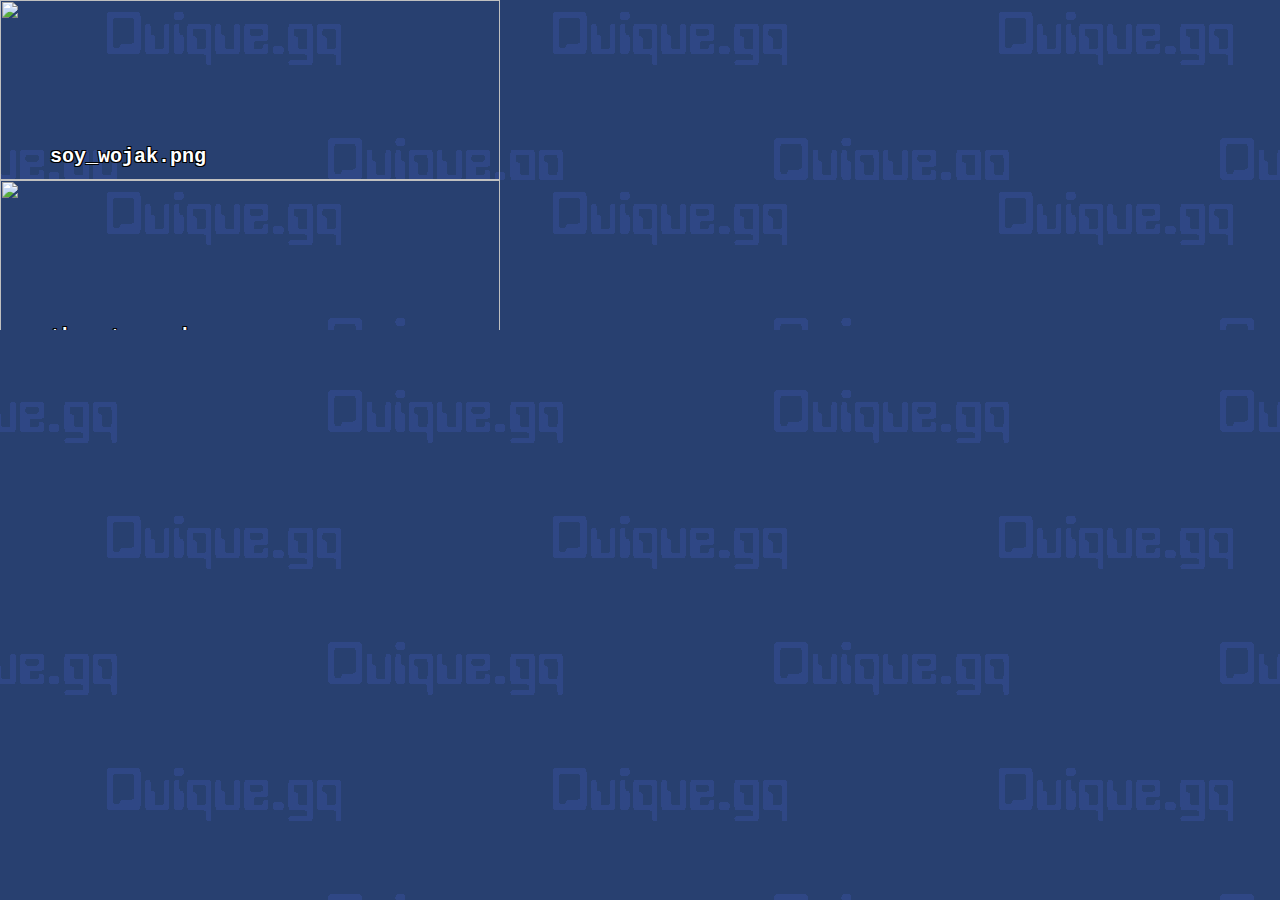
==== index.html @ ef7aea0c "logo effect now uses css animations instead of js crap" ====
<!DOCTYPE html>
<html>
<head>
  <title>Quique.gq</title>
  <link rel="icon" type="image/png" href="./assets/favicon.png" />
  <link rel="shortcut icon" type="image/png" href="./assets/favicon.png" />
  <link rel="stylesheet" type="text/css" href="style.css">
  <meta charset="UTF-8">
  <meta name="description" content="Quique Zone">
  <meta name="keywords" content="Fortnite, Roblox, Chinese, Quique">
  <meta name="viewport" content="width=device-width, initial-scale=1.0">
  <style>
    @keyframes scrolling {
      from {
        background-position: 0px 0px;
      }

      to {
        background-position: -445px -252px;
      }
    }

    @keyframes levitateX {
      0% { transform: translateX(-15px); }
      50% { transform: translateX(10px); }
      100% { transform: translateX(-15px); }
    }

    @keyframes levitateY {
      0% { transform: translateY(-25px); }
      50% { transform: translateY(-5px); }
      100% { transform: translateY(-25px); }
    }

    body {
      animation: scrolling 3s linear infinite;
      background-image: url('./assets/bgscroll_blue.png');
      overflow: hidden;
    }

    #containerX {
      animation: levitateX 7s cubic-bezier(.3, 0, .7, 1) infinite;
      animation-delay: -3.25s;
    }

    #containerY {
      animation: levitateY 3s cubic-bezier(.45, 0, .55, 1) infinite;
      animation-delay: -1.5s;
    }
  </style>
</head>
<body onload="site.go()">
  <canvas id="banner" style="position: absolute; top: 0; left: 0; width: 100vw; height: 180px"></canvas>
  <a href="/">
    <div id="topContainer" style="position: relative; max-width: 100vw; width: 500px; height: 180px; overflow: hidden">
      <div id="containerX" style="position: relative; width: 100%; height: 100%">
        <div id="containerY" style="position: absolute; width: 100%; height: 100%">
          <img id="logo" style="width: 100%; height: 100%" src="https://d33wubrfki0l68.cloudfront.net/af958675bcee3c1c4c0542a4a5acf8bdf45be081/0c600/assets/logo.svg">
        </div>
      </div>
    </div>
  </a>
  <noscript>
    <h1 style="color: #FFFFFF; padding: 25px;">Enable Javascript to use this site! (I mean this is 2021 c'mon man...)</h1>
  </noscript>
  <script src="site.js"></script>
</body>
</html>
---- style.css ----
* {
    padding: 0;
    margin: 0;
}

body {
    font-family: 'Courier New';
    color: #000000;
    font-size: 20px;
}

a {
    color: inherit;
    text-decoration: none;
}

.button {
    background: #FFFFFF;
    border: 10px outset #DDDDDD;
    border-radius: 5px;
    padding: 10px;
    margin: 20px;
    font-size: 64px;
}

.buttonSmall {
    background: #FFFFFF;
    border: 3px outset #DDDDDD;
    border-radius: 3px;
    padding: 5px;
    margin: 20px;
    font-size: 24px;
    text-align: center;
}

.button:active {
    border: 10px inset #DDDDDD;
}

.buttonSmall:active {
    border: 3px inset #DDDDDD;
}
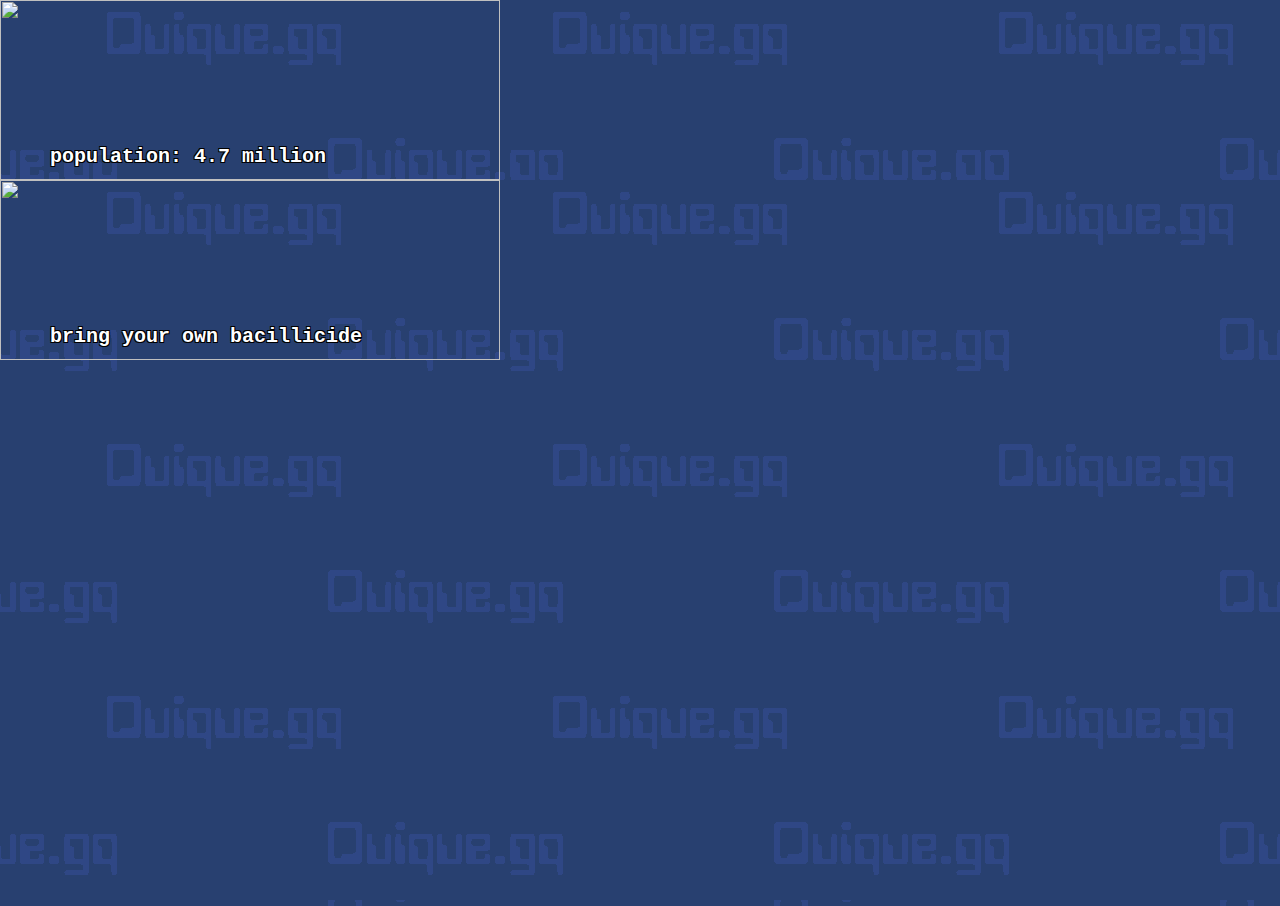
==== commit 3645ebf3: "fix" ====
--- a/index.html
+++ b/index.html
@@ -60,9 +60,7 @@
       </div>
     </div>
   </a>
-  <noscript>
-    <h1 style="color: #FFFFFF; padding: 25px;">Enable Javascript to use this site! (I mean this is 2021 c'mon man...)</h1>
-  </noscript>
+  <noscript><h1 style="color: #FFFFFF; padding: 25px;">Enable Javascript to use this site! (I mean this is 2021 c'mon man...)</h1></noscript>
   <script src="site.js"></script>
 </body>
 </html>
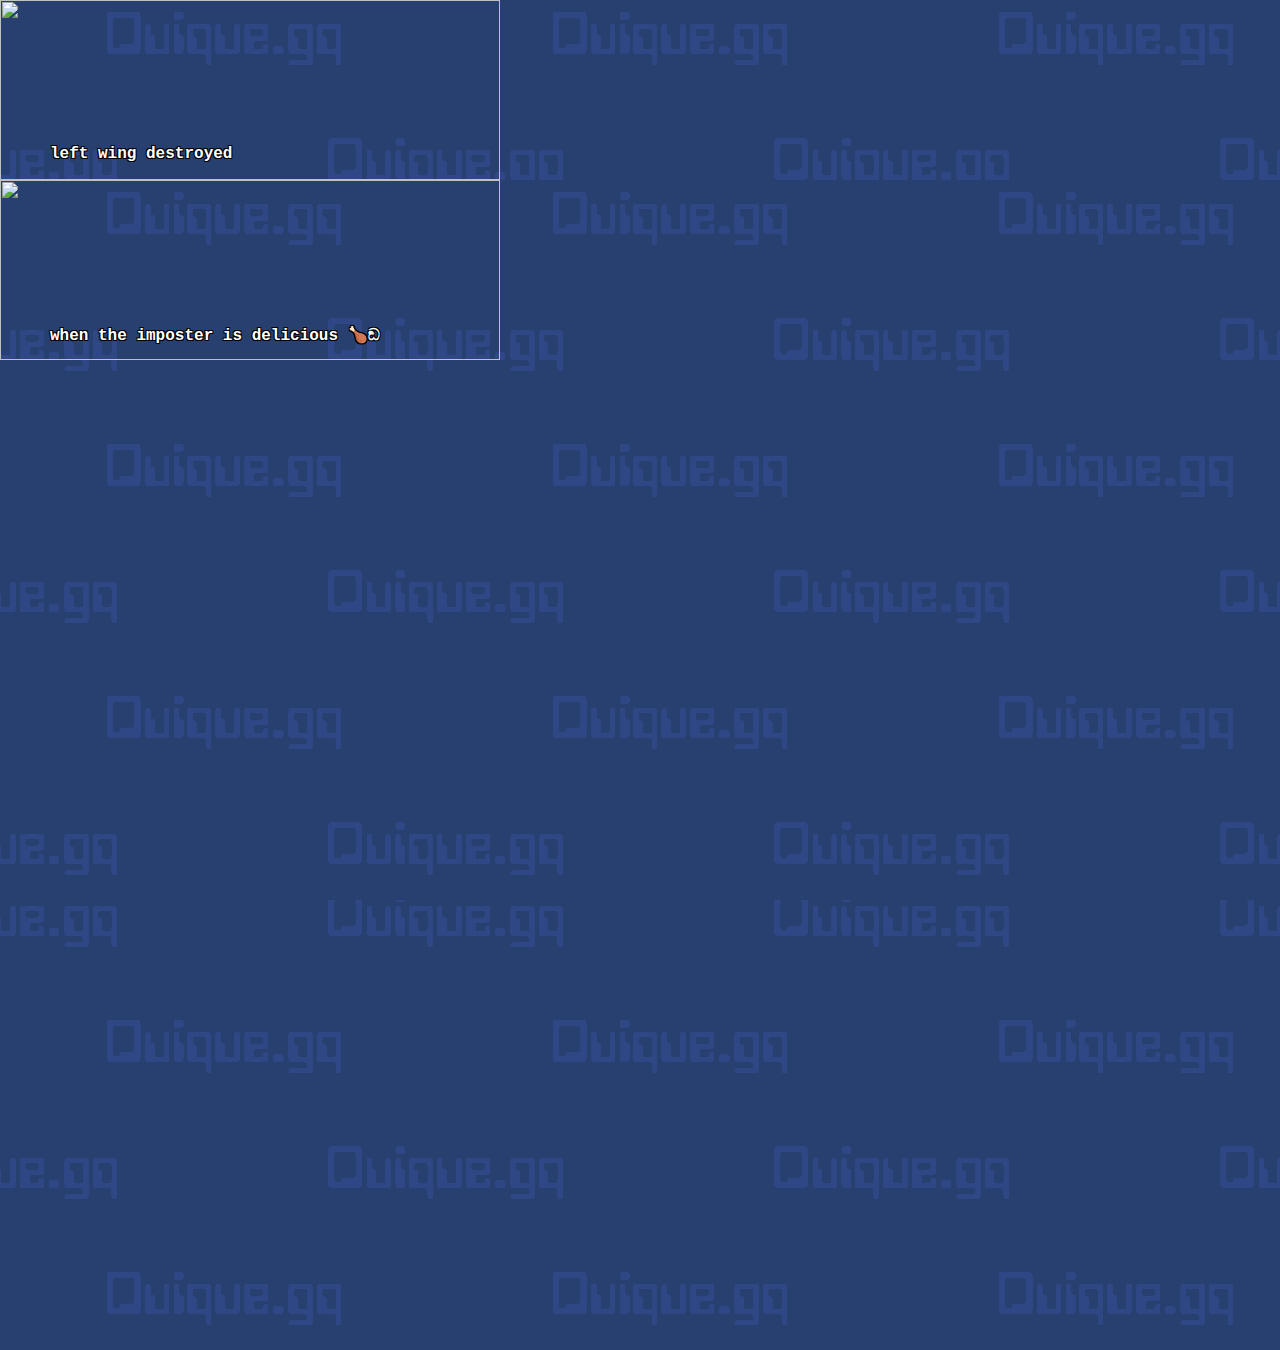
==== commit 89d1eefd: "fixed all background animation stuttering" ====
--- a/index.html
+++ b/index.html
@@ -11,13 +11,8 @@
   <meta name="viewport" content="width=device-width, initial-scale=1.0">
   <style>
     @keyframes scrolling {
-      from {
-        background-position: 0px 0px;
-      }
-
-      to {
-        background-position: -445px -252px;
-      }
+      0% { transform: translate(0px, 0px); }
+      100% { transform: translate(-446px, -252px); }
     }
 
     @keyframes levitateX {
@@ -33,9 +28,17 @@
     }
 
     body {
+      overflow: hidden;
+    }
+
+    body::before {
+      content: '';
+      position: absolute;
+      width: 150vw;
+      height: 150vh;
+      z-index: -999;
       animation: scrolling 3s linear infinite;
-      background-image: url('./assets/bgscroll_blue.png');
-      overflow: hidden;
+      background: url('./assets/bgscroll_blue.png') repeat;
     }
 
     #containerX {
--- a/style.css
+++ b/style.css
@@ -1,42 +1,42 @@
 * {
-    padding: 0;
-    margin: 0;
+  padding: 0;
+  margin: 0;
 }
 
 body {
-    font-family: 'Courier New';
-    color: #000000;
-    font-size: 20px;
+  font-family: 'Courier New';
+  color: #000000;
+  font-size: 16px;
 }
 
 a {
-    color: inherit;
-    text-decoration: none;
+  color: inherit;
+  text-decoration: none;
 }
 
 .button {
-    background: #FFFFFF;
-    border: 10px outset #DDDDDD;
-    border-radius: 5px;
-    padding: 10px;
-    margin: 20px;
-    font-size: 64px;
+  background: #FFFFFF;
+  border: 10px outset #DDDDDD;
+  border-radius: 5px;
+  padding: 10px;
+  margin: 20px;
+  font-size: 64px;
 }
 
 .buttonSmall {
-    background: #FFFFFF;
-    border: 3px outset #DDDDDD;
-    border-radius: 3px;
-    padding: 5px;
-    margin: 20px;
-    font-size: 24px;
-    text-align: center;
+  background: #FFFFFF;
+  border: 3px outset #DDDDDD;
+  border-radius: 3px;
+  padding: 5px;
+  margin: 20px;
+  font-size: 24px;
+  text-align: center;
 }
 
 .button:active {
-    border: 10px inset #DDDDDD;
+  border: 10px inset #DDDDDD;
 }
 
 .buttonSmall:active {
-    border: 3px inset #DDDDDD;
+  border: 3px inset #DDDDDD;
 }
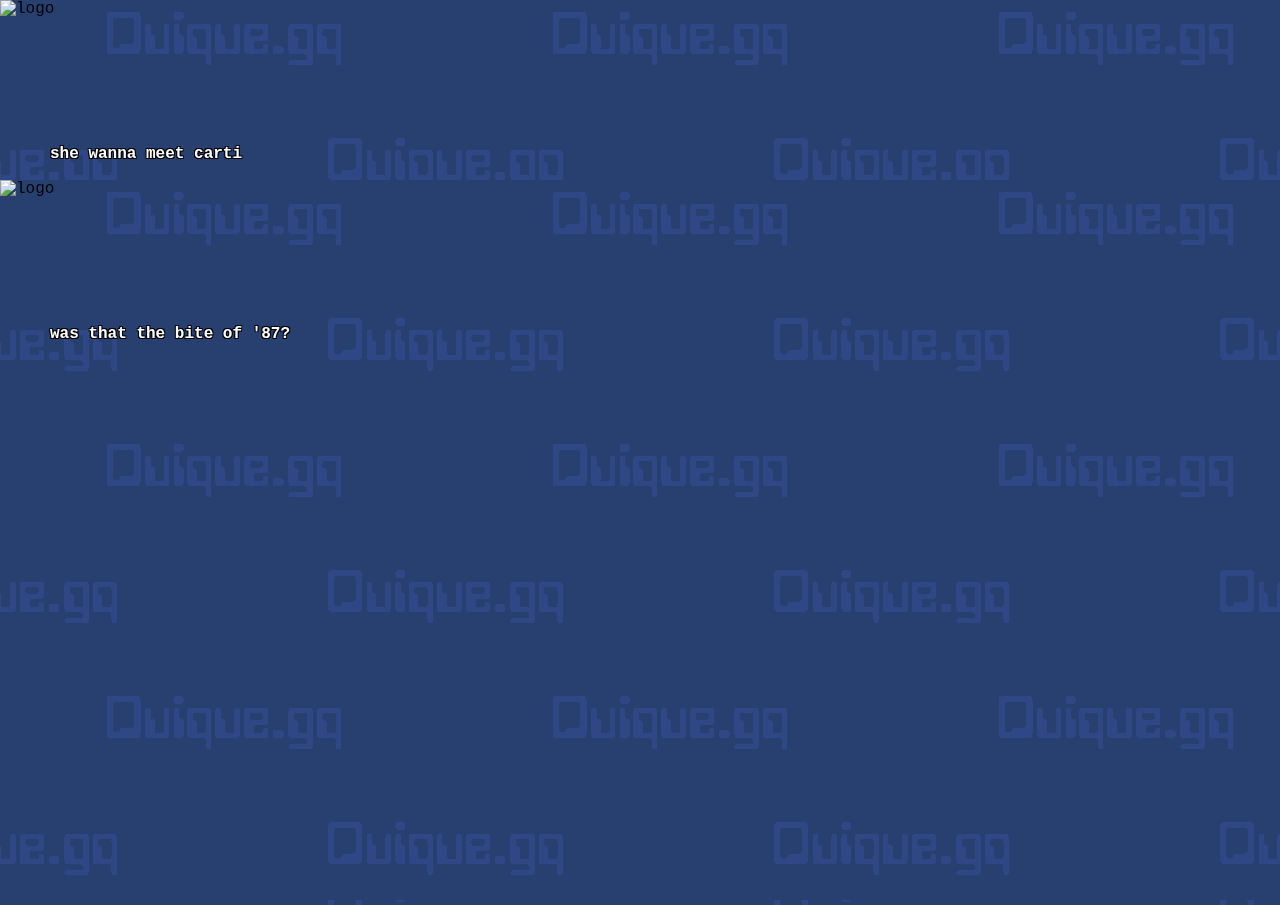
==== commit 0f1c96d9: "added image alt text, moved some resources to the assets folder" ====
--- a/index.html
+++ b/index.html
@@ -33,12 +33,13 @@
 
     body::before {
       content: '';
-      position: absolute;
-      width: 150vw;
-      height: 150vh;
+      position: fixed;
+      width: calc(100vw + 446px);
+      height: calc(100vh + 252px);
       z-index: -999;
       animation: scrolling 3s linear infinite;
       background: url('./assets/bgscroll_blue.png') repeat;
+      image-rendering: pixelated;
     }
 
     #containerX {
@@ -58,7 +59,7 @@
     <div id="topContainer" style="position: relative; max-width: 100vw; width: 500px; height: 180px; overflow: hidden">
       <div id="containerX" style="position: relative; width: 100%; height: 100%">
         <div id="containerY" style="position: absolute; width: 100%; height: 100%">
-          <img id="logo" style="width: 100%; height: 100%" src="https://d33wubrfki0l68.cloudfront.net/af958675bcee3c1c4c0542a4a5acf8bdf45be081/0c600/assets/logo.svg">
+          <img id="logo" style="width: 100%; height: 100%" src="https://d33wubrfki0l68.cloudfront.net/af958675bcee3c1c4c0542a4a5acf8bdf45be081/0c600/assets/logo.svg" alt="logo">
         </div>
       </div>
     </div>
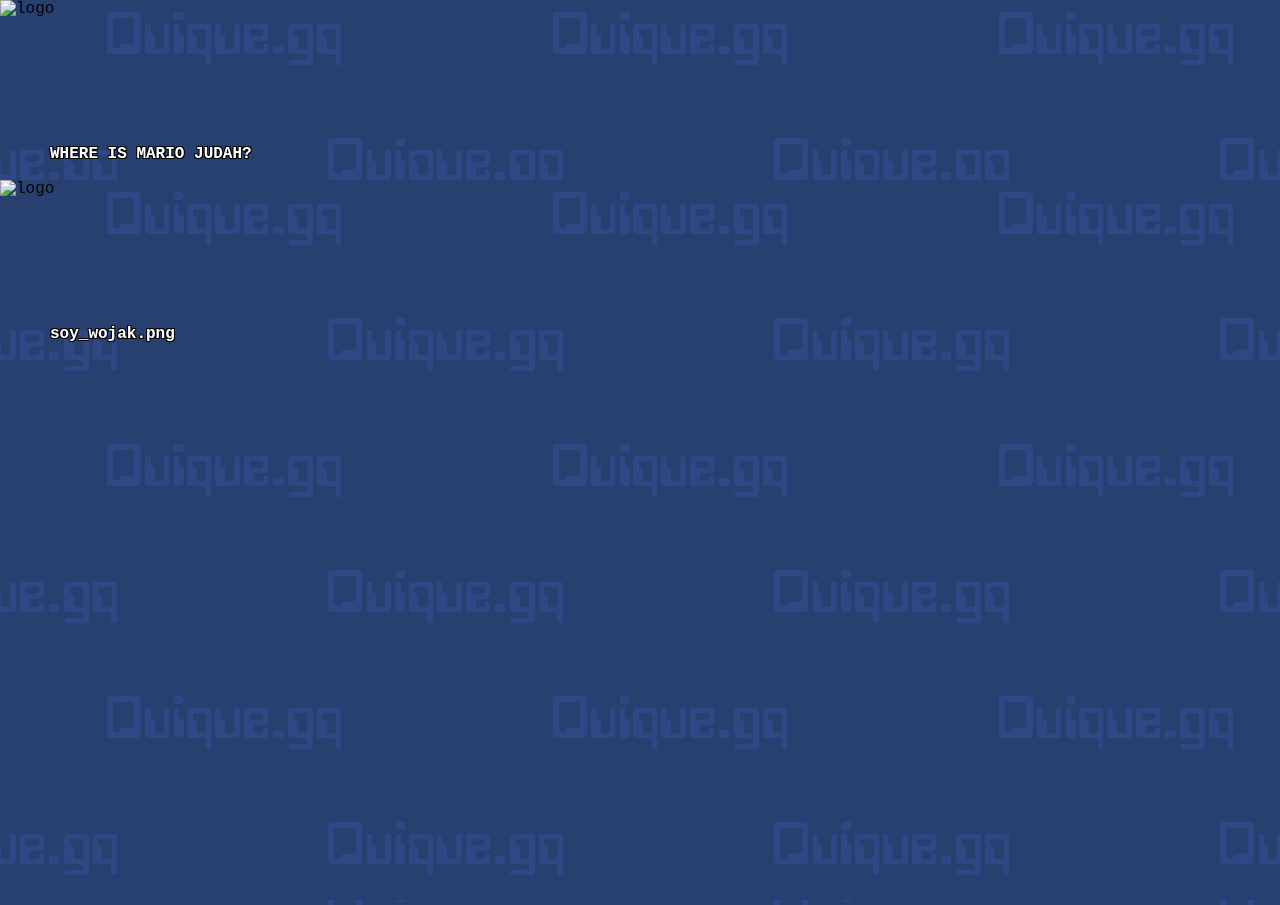
==== commit 9ef43387: "added lang="en"" ====
--- a/index.html
+++ b/index.html
@@ -1,5 +1,5 @@
 <!DOCTYPE html>
-<html>
+<html lang="en">
 <head>
   <title>Quique.gq</title>
   <link rel="icon" type="image/png" href="./assets/favicon.png" />
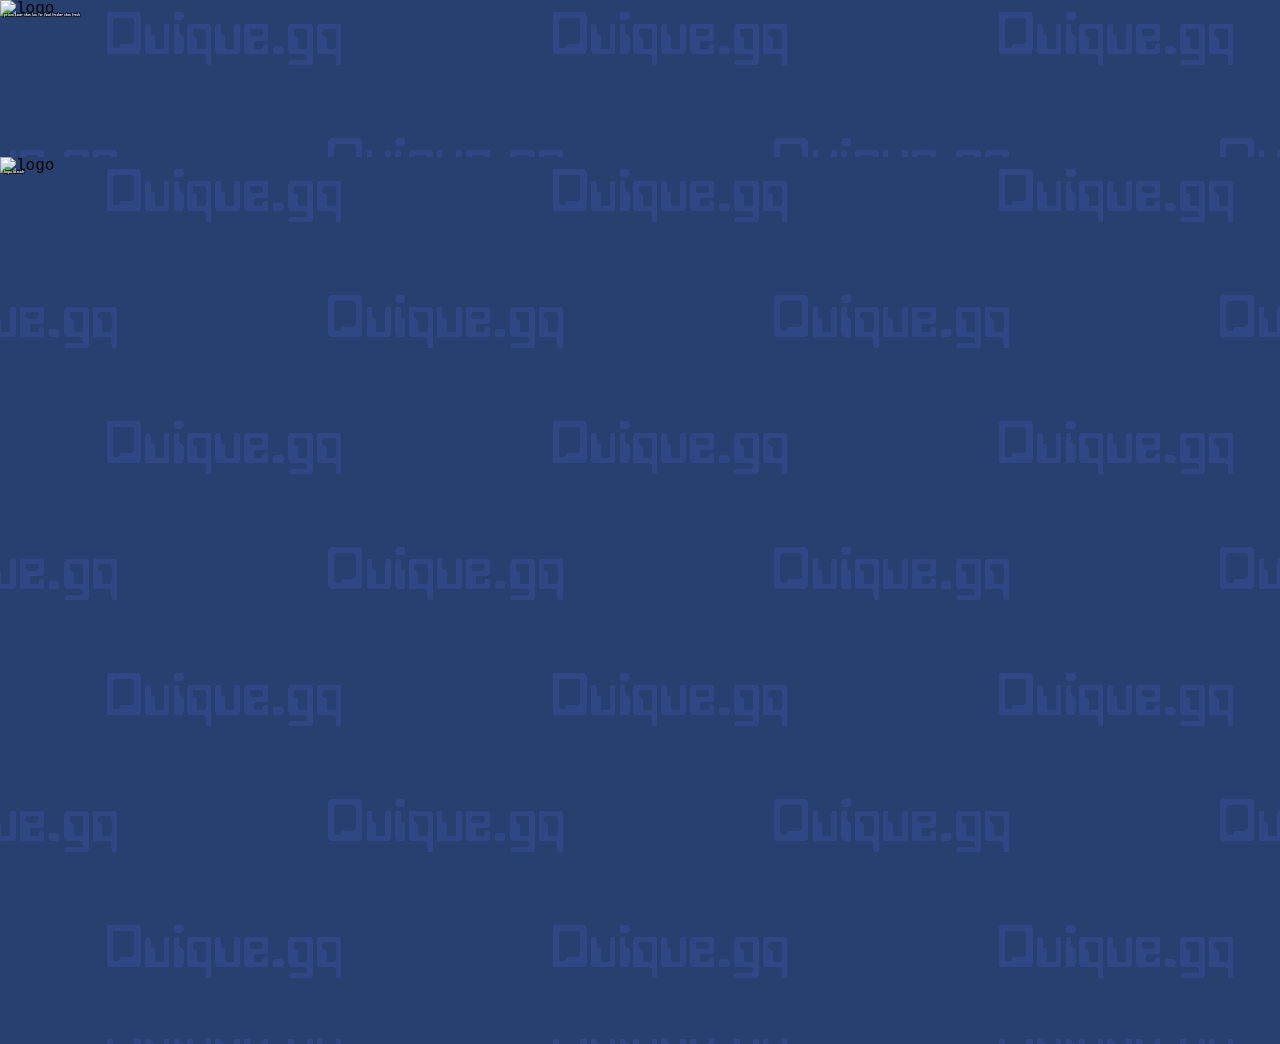
==== commit bd761dc3: "made layout more responsive (hopefully) and made code 99999 times worse" ====
--- a/index.html
+++ b/index.html
@@ -16,15 +16,15 @@
     }
 
     @keyframes levitateX {
-      0% { transform: translateX(-15px); }
-      50% { transform: translateX(10px); }
-      100% { transform: translateX(-15px); }
+      0% { transform: translateX(-20px); }
+      50% { transform: translateX(2vh); }
+      100% { transform: translateX(-20px); }
     }
 
     @keyframes levitateY {
-      0% { transform: translateY(-25px); }
-      50% { transform: translateY(-5px); }
-      100% { transform: translateY(-25px); }
+      0% { transform: translateY(-20px); }
+      50% { transform: translateY(0vh); }
+      100% { transform: translateY(-20px); }
     }
 
     body {
@@ -43,28 +43,43 @@
     }
 
     #containerX {
-      animation: levitateX 7s cubic-bezier(.3, 0, .7, 1) infinite;
-      animation-delay: -3.25s;
+      height: 20vh;
+      max-height: 157px;
+      animation: levitateX 8s cubic-bezier(.3, 0, .7, 1) infinite;
     }
 
     #containerY {
       animation: levitateY 3s cubic-bezier(.45, 0, .55, 1) infinite;
-      animation-delay: -1.5s;
+    }
+
+    #logo {
+      height: 20vh;
+      max-width: 500px;
+      max-height: 157px;
+    }
+
+    #caption {
+      position: absolute;
+      top: 80%;
+      left: 8%;
+      width: 75vw;
+      text-shadow: -1px 1px 0 #000000, 1px 1px 0 #000000, 1px -1px 0 #000000, -1px -1px 0 #000000;
+      font-weight: bold;
+      color: #FFFFFF;
     }
   </style>
 </head>
 <body onload="site.go()">
-  <canvas id="banner" style="position: absolute; top: 0; left: 0; width: 100vw; height: 180px"></canvas>
-  <a href="/">
-    <div id="topContainer" style="position: relative; max-width: 100vw; width: 500px; height: 180px; overflow: hidden">
-      <div id="containerX" style="position: relative; width: 100%; height: 100%">
-        <div id="containerY" style="position: absolute; width: 100%; height: 100%">
-          <img id="logo" style="width: 100%; height: 100%" src="https://d33wubrfki0l68.cloudfront.net/af958675bcee3c1c4c0542a4a5acf8bdf45be081/0c600/assets/logo.svg" alt="logo">
-        </div>
+    <div id="containerX" style="position: relative">
+      <div id="containerY" style="position: absolute">
+        <a href="/">
+          <img id="logo" src="https://d33wubrfki0l68.cloudfront.net/af958675bcee3c1c4c0542a4a5acf8bdf45be081/0c600/assets/logo.svg" alt="logo">
+          <p id="caption"></p>
+        </a>
       </div>
     </div>
-  </a>
   <noscript><h1 style="color: #FFFFFF; padding: 25px;">Enable Javascript to use this site! (I mean this is 2021 c'mon man...)</h1></noscript>
+  <!--script src="https://markknol.github.io/console-log-viewer/console-log-viewer.js"></script-->
   <script src="site.js"></script>
 </body>
 </html>
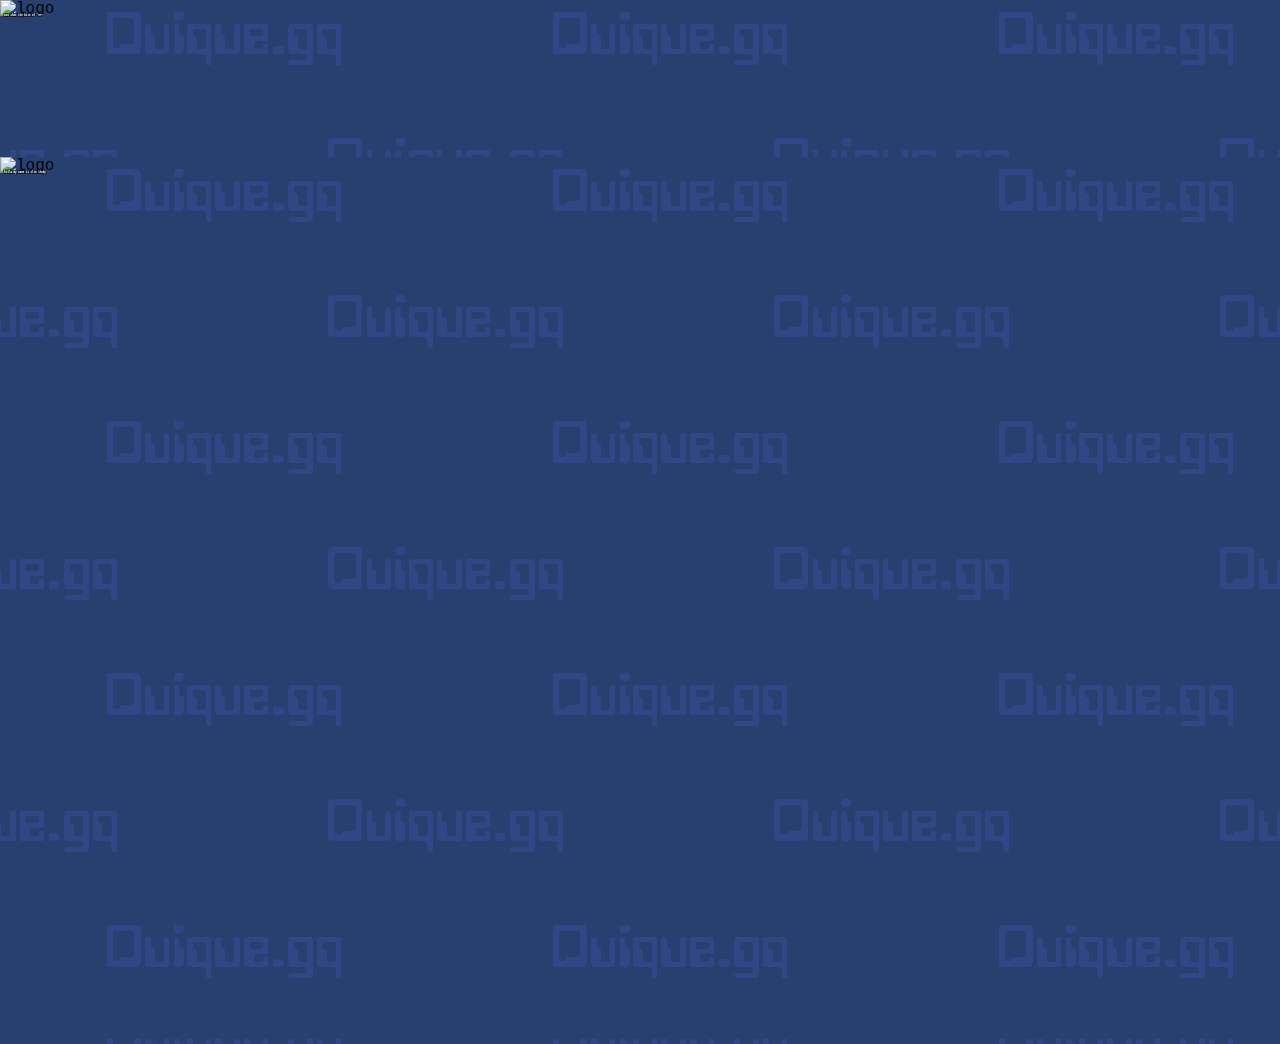
==== commit 8bef86c7: "animation fix" ====
--- a/index.html
+++ b/index.html
@@ -46,10 +46,12 @@
       height: 20vh;
       max-height: 157px;
       animation: levitateX 8s cubic-bezier(.3, 0, .7, 1) infinite;
+      animation-delay: -2s;
     }
 
     #containerY {
       animation: levitateY 3s cubic-bezier(.45, 0, .55, 1) infinite;
+      animation-delay: -0.75s;
     }
 
     #logo {
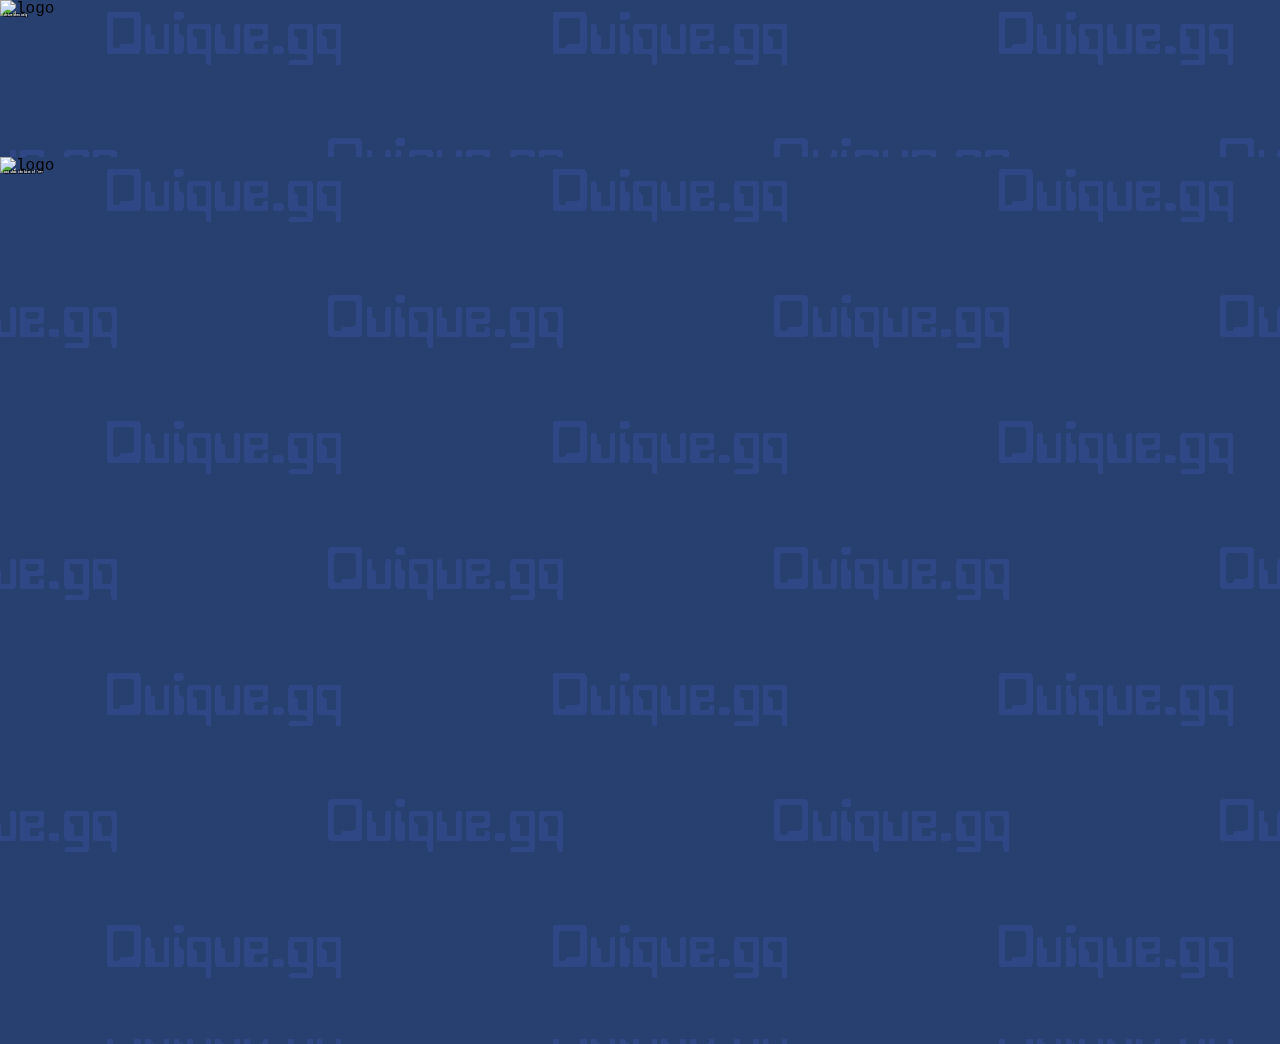
==== commit 159e104b: "break something probably" ====
--- a/index.html
+++ b/index.html
@@ -56,7 +56,7 @@
 
     #logo {
       height: 20vh;
-      max-width: 500px;
+      max-width: 100vw;
       max-height: 157px;
     }
 
